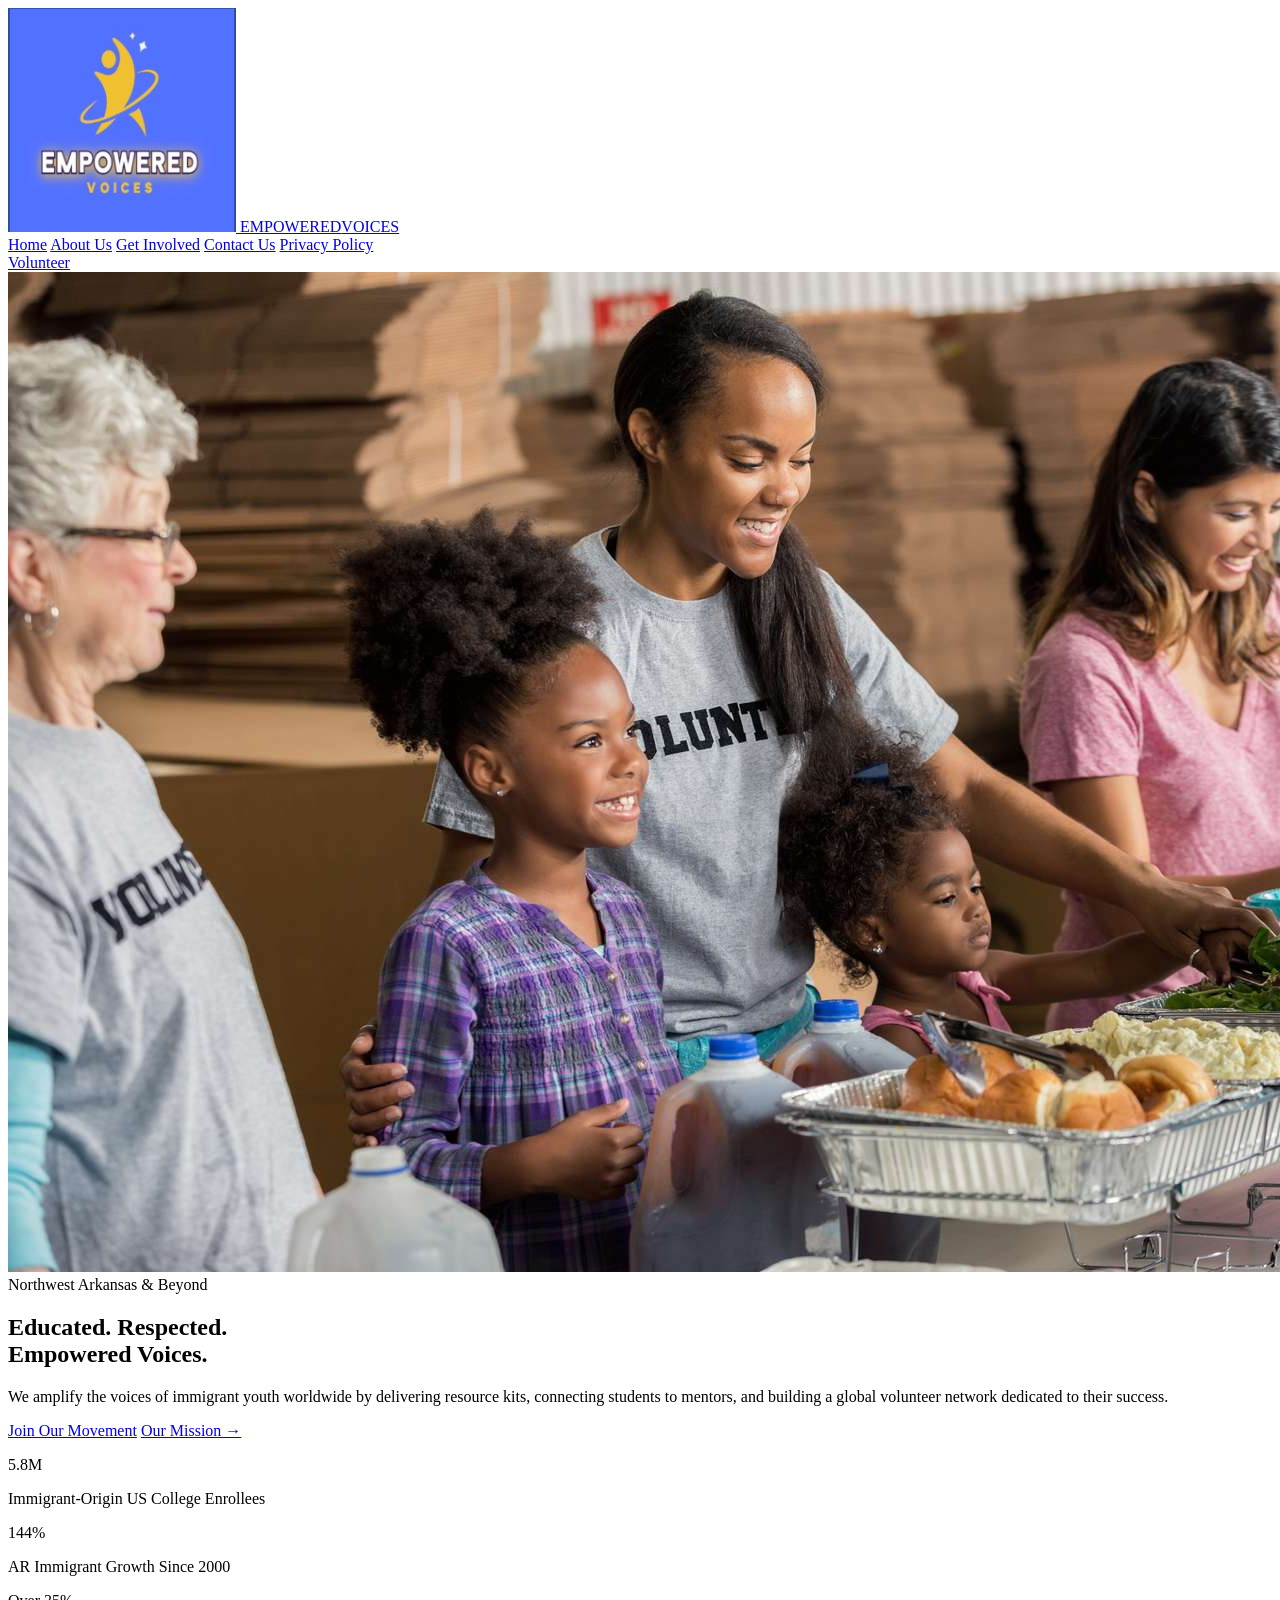
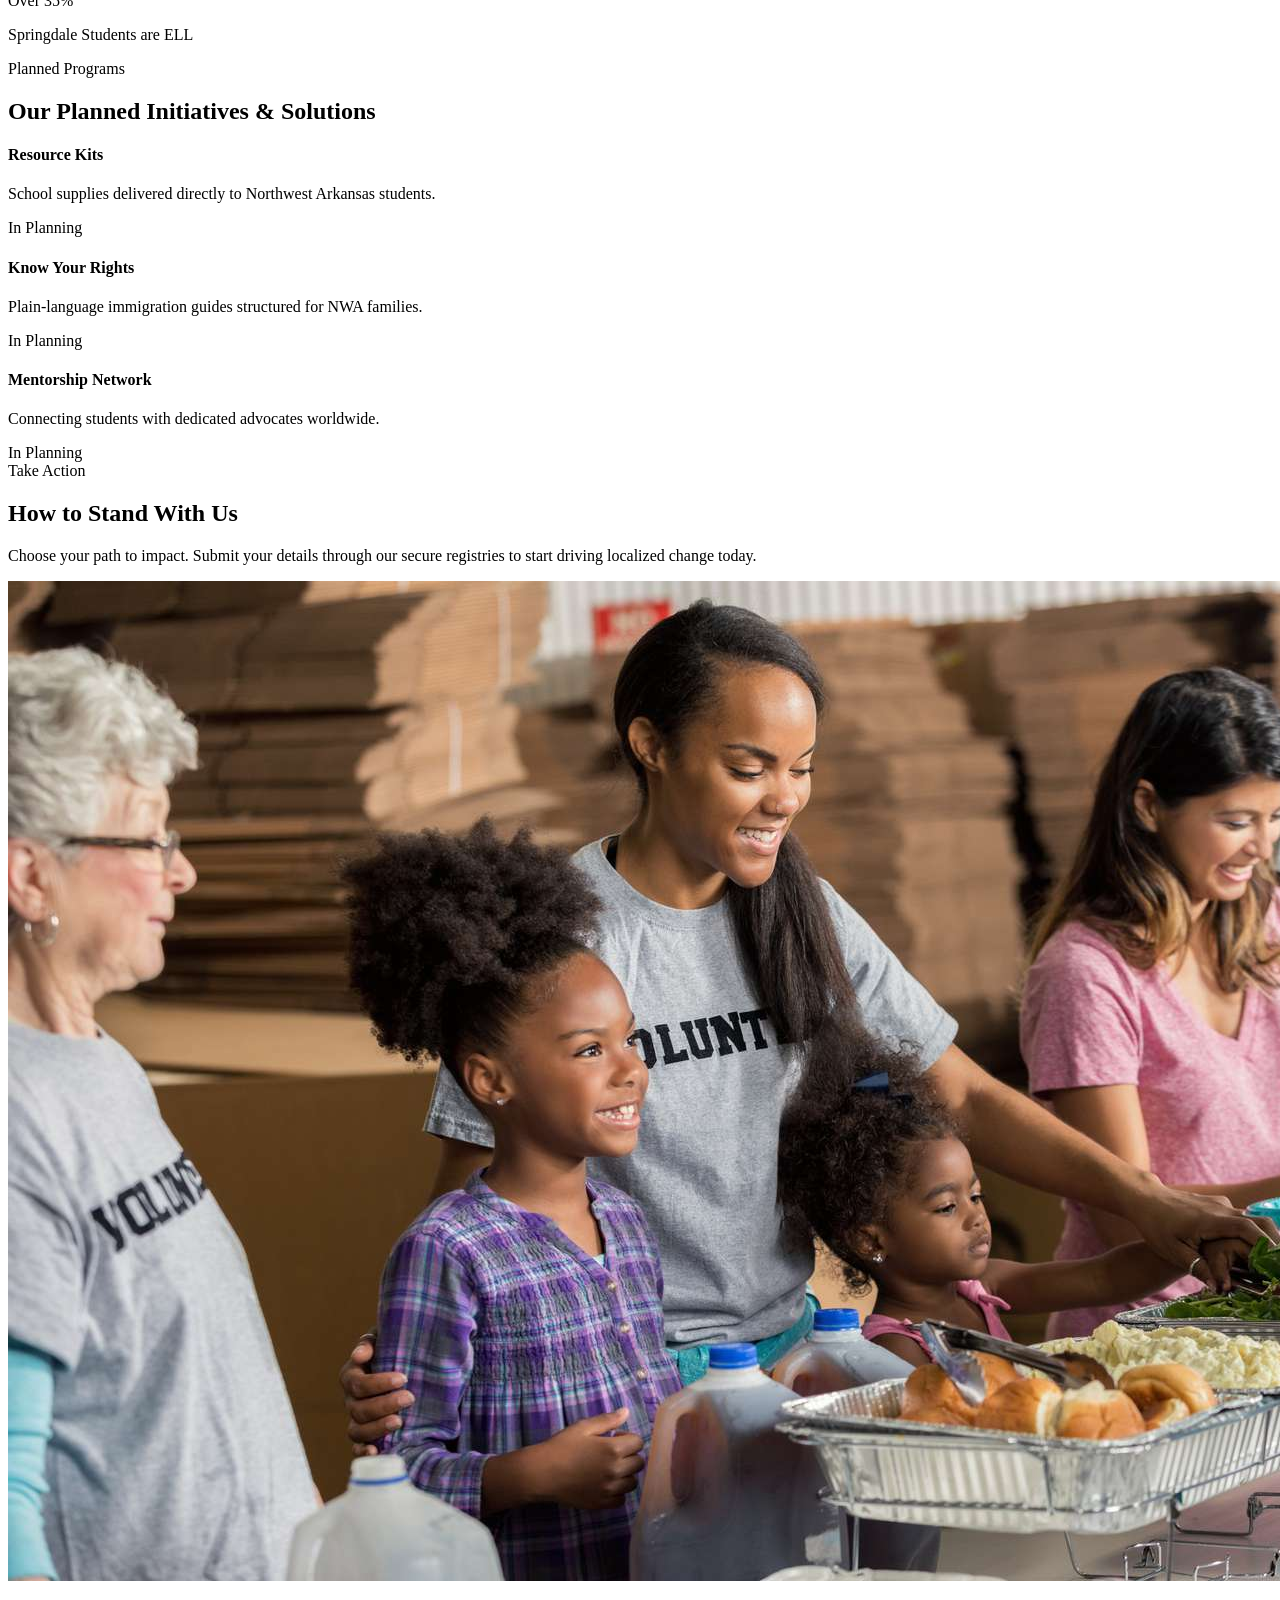
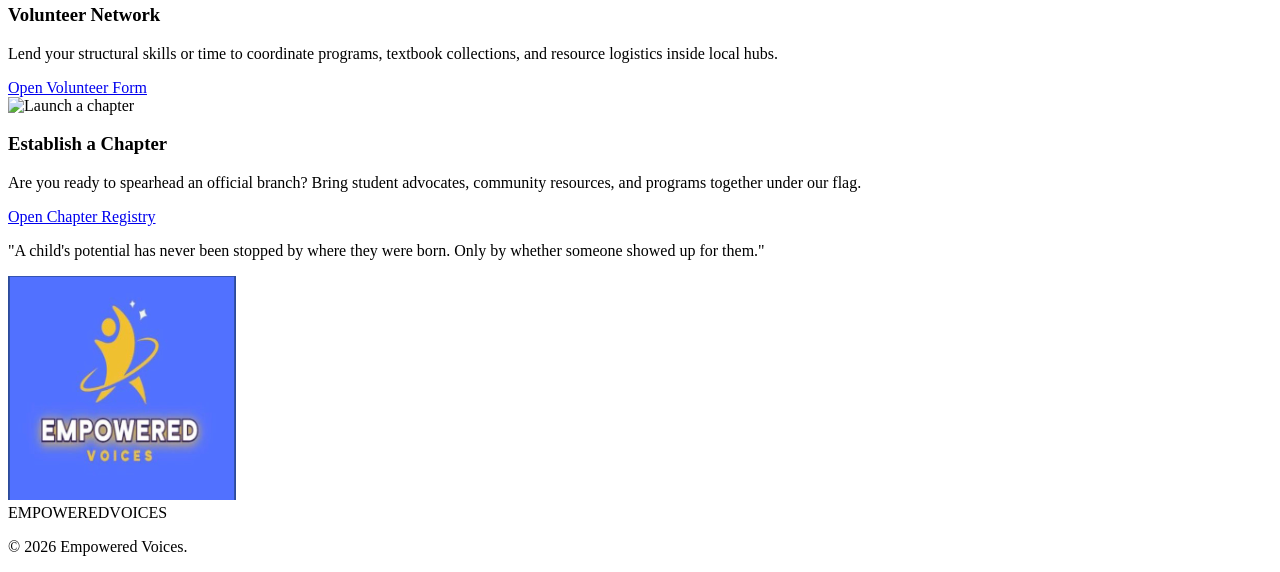
==== index.html @ 03285abb "Website" ====
<!DOCTYPE html>
<html lang="en">
<head>
    <meta charset="UTF-8">
    <meta name="viewport" content="width=device-width, initial-scale=1.0">
    <title>Empowered Voices | Supporting Immigrant Youth</title>
    <script src="https://cdn.tailwindcss.com"></script>
    <link rel="stylesheet" href="https://cdnjs.cloudflare.com/ajax/libs/font-awesome/6.4.0/css/all.min.css">
    <link href="https://fonts.googleapis.com/css2?family=Plus+Jakarta+Sans:wght@400;500;600;700;800&family=Playfair+Display:ital,wght@0,600;0,700;1,400&display=swap" rel="stylesheet">
    <script>
        tailwind.config = {
            theme: {
                extend: {
                    colors: {
                        brandDarkBlue: '#1e3a8a',
                        brandBlue: '#2563eb',
                        brandBlueLight: '#eff6ff',
                        brandYellow: '#facc15',
                        brandYellowLight: '#fef9c3',
                        brandYellowDark: '#ca8a04'
                    },
                    fontFamily: {
                        sans: ['Plus Jakarta Sans', 'sans-serif'],
                        serif: ['Playfair Display', 'serif']
                    }
                }
            }
        }
    </script>
</head>
<body class="bg-blue-50/50 text-gray-900 font-sans selection:bg-brandYellow selection:text-brandDarkBlue">

<header class="sticky top-0 z-50 bg-white/95 backdrop-blur-md shadow-sm border-b-4 border-brandYellow">
    <div class="max-w-7xl mx-auto px-6 h-20 flex justify-between items-center">
        <a href="index.html" class="flex items-center space-x-3">
            <img src="logo.png" alt="Empowered Voices Logo" class="h-14 w-14 object-contain rounded-xl">
            <span class="font-bold text-xl tracking-wider text-brandDarkBlue uppercase hidden sm:inline">EMPOWERED<span class="text-brandYellowDark font-extrabold">VOICES</span></span>
        </a>
        <nav class="hidden md:flex space-x-8 font-bold text-gray-600 text-sm uppercase tracking-wider">
            <a href="index.html" class="text-brandBlue hover:text-brandDarkBlue transition-colors">Home</a>
            <a href="about.html" class="hover:text-brandBlue transition-colors">About Us</a>
            <a href="#get-involved" class="hover:text-brandBlue transition-colors">Get Involved</a>
            <a href="contactus.html" class="hover:text-brandBlue transition-colors">Contact Us</a>
            <a href="privacy.html" class="hover:text-brandBlue transition-colors">Privacy Policy</a>
        </nav>
        <div class="hidden md:flex items-center">
            <a href="#get-involved" class="bg-brandBlue text-white px-6 py-2.5 rounded-full font-bold text-xs uppercase tracking-widest hover:bg-brandDarkBlue hover:scale-105 transition-all shadow-md">Volunteer</a>
        </div>
    </div>
</header>

<section class="relative bg-brandDarkBlue text-white py-24 lg:py-32 px-6 overflow-hidden rounded-b-[2.5rem] shadow-xl">
    <div class="absolute inset-0 opacity-20 pointer-events-none">
        <img src="youth1.png" alt="Immigrant youth community" class="w-full h-full object-cover rounded-b-[2.5rem]">
    </div>
    <div class="max-w-5xl mx-auto relative z-10 text-center lg:text-left">
        <span class="bg-brandYellow text-brandDarkBlue font-extrabold uppercase tracking-widest text-xs inline-block mb-4 px-4 py-1.5 rounded-full shadow-sm">Northwest Arkansas & Beyond</span>
        <h1 class="font-serif font-bold text-4xl md:text-6xl lg:text-7xl mb-6 leading-[1.1]">
            Educated. Respected. <br><span class="italic font-normal text-brandYellow">Empowered Voices.</span>
        </h1>
        <p class="text-lg md:text-xl text-blue-100 max-w-2xl mb-10 font-light leading-relaxed">
            We amplify the voices of immigrant youth worldwide by delivering resource kits, connecting students to mentors, and building a global volunteer network dedicated to their success.
        </p>
        <div class="flex flex-col sm:flex-row justify-center lg:justify-start items-center space-y-4 sm:space-y-0 sm:space-x-6">
            <a href="#get-involved" class="w-full sm:w-auto bg-brandYellow text-brandDarkBlue font-extrabold px-8 py-4 rounded-full uppercase text-xs tracking-widest hover:bg-white hover:scale-105 transition-all text-center shadow-lg">Join Our Movement</a>
            <a href="about.html" class="w-full sm:w-auto border-2 border-white/80 text-white font-bold px-8 py-4 rounded-full uppercase text-xs tracking-widest hover:bg-white hover:text-brandDarkBlue transition-all text-center">Our Mission &rarr;</a>
        </div>
    </div>
</section>

<section class="max-w-7xl mx-auto px-6 -mt-8 relative z-20">
    <div class="bg-white rounded-3xl shadow-xl border border-blue-100/50 p-10 grid grid-cols-1 md:grid-cols-3 gap-8 text-center">
        <div class="bg-brandBlueLight rounded-2xl p-6 border-b-4 border-brandBlue">
            <p class="font-serif text-5xl font-bold text-brandBlue mb-2">5.8M</p>
            <p class="uppercase font-bold text-xs tracking-widest text-gray-500">Immigrant-Origin US College Enrollees</p>
        </div>
        <div class="bg-brandYellowLight rounded-2xl p-6 border-b-4 border-brandYellowDark">
            <p class="font-serif text-5xl font-bold text-brandDarkBlue mb-2">144%</p>
            <p class="uppercase font-bold text-xs tracking-widest text-gray-500">AR Immigrant Growth Since 2000</p>
        </div>
        <div class="bg-blue-50 rounded-2xl p-6 border-b-4 border-brandBlue">
            <p class="font-serif text-5xl font-bold text-brandBlue mb-2">Over 35%</p>
            <p class="uppercase font-bold text-xs tracking-widest text-gray-500">Springdale Students are ELL</p>
        </div>
    </div>
</section>

<section class="py-20 px-6 max-w-7xl mx-auto">
    <div class="text-center max-w-3xl mx-auto mb-16">
        <span class="text-brandBlue font-extrabold uppercase tracking-widest text-xs bg-brandBlueLight px-4 py-1.5 rounded-full inline-block mb-3">Planned Programs</span>
        <h2 class="font-serif font-bold text-3xl md:text-4xl text-brandDarkBlue mb-4">Our Planned Initiatives & Solutions</h2>
    </div>
    <div class="grid grid-cols-1 md:grid-cols-3 gap-8">
        <div class="bg-brandDarkBlue text-white p-8 rounded-2xl shadow-md text-center border-t-4 border-brandYellow">
            <h4 class="font-bold text-xl text-brandYellow mb-3">Resource Kits</h4>
            <p class="text-sm text-blue-100 font-light mb-4">School supplies delivered directly to Northwest Arkansas students.</p>
            <span class="text-xs bg-white/10 px-3 py-1 rounded-full uppercase tracking-wider font-semibold">In Planning</span>
        </div>
        <div class="bg-brandDarkBlue text-white p-8 rounded-2xl shadow-md text-center border-t-4 border-brandYellow">
            <h4 class="font-bold text-xl text-brandYellow mb-3">Know Your Rights</h4>
            <p class="text-sm text-blue-100 font-light mb-4">Plain-language immigration guides structured for NWA families.</p>
            <span class="text-xs bg-white/10 px-3 py-1 rounded-full uppercase tracking-wider font-semibold">In Planning</span>
        </div>
        <div class="bg-brandDarkBlue text-white p-8 rounded-2xl shadow-md text-center border-t-4 border-brandYellow">
            <h4 class="font-bold text-xl text-brandYellow mb-3">Mentorship Network</h4>
            <p class="text-sm text-blue-100 font-light mb-4">Connecting students with dedicated advocates worldwide.</p>
            <span class="text-xs bg-white/10 px-3 py-1 rounded-full uppercase tracking-wider font-semibold">In Planning</span>
        </div>
    </div>
</section>

<section id="get-involved" class="py-12 px-6 max-w-7xl mx-auto">
    <div class="text-center max-w-3xl mx-auto mb-16">
        <span class="text-brandBlue font-extrabold uppercase tracking-widest text-xs bg-brandBlueLight px-4 py-1.5 rounded-full inline-block mb-3">Take Action</span>
        <h2 class="font-serif font-bold text-3xl md:text-5xl text-brandDarkBlue mb-4">How to Stand With Us</h2>
        <p class="text-gray-600 text-lg font-light">Choose your path to impact. Submit your details through our secure registries to start driving localized change today.</p>
    </div>

    <div class="grid grid-cols-1 lg:grid-cols-2 gap-12 items-stretch">
        <div class="bg-white border border-blue-100 rounded-3xl flex flex-col md:flex-row overflow-hidden shadow-md hover:shadow-xl transition-shadow duration-300">
            <div class="md:w-1/3 min-h-[220px] bg-gray-100 relative">
                <img src="youth1.png" alt="Volunteer with us" class="w-full h-full object-cover absolute inset-0">
            </div>
            <div class="p-8 md:w-2/3 flex flex-col justify-between items-start">
                <div>
                    <h3 class="font-serif font-bold text-2xl text-brandDarkBlue mb-3">Volunteer Network</h3>
                    <p class="text-gray-600 text-sm font-light leading-relaxed mb-6">Lend your structural skills or time to coordinate programs, textbook collections, and resource logistics inside local hubs.</p>
                </div>
                <a href="https://forms.gle/YkHBEMsBgyWNd5DM7" target="_blank" class="w-full sm:w-auto inline-block bg-brandBlue text-white text-xs font-bold uppercase tracking-widest px-6 py-3.5 rounded-xl text-center hover:bg-brandDarkBlue transition-all shadow-md">Open Volunteer Form</a>
            </div>
        </div>

        <div class="bg-white border border-blue-100 rounded-3xl flex flex-col md:flex-row overflow-hidden shadow-md hover:shadow-xl transition-shadow duration-300">
            <div class="md:w-1/3 min-h-[220px] bg-gray-100 relative">
                <img src="youth2.png" alt="Launch a chapter" class="w-full h-full object-cover absolute inset-0">
            </div>
            <div class="p-8 md:w-2/3 flex flex-col justify-between items-start">
                <div>
                    <h3 class="font-serif font-bold text-2xl text-brandDarkBlue mb-3">Establish a Chapter</h3>
                    <p class="text-gray-600 text-sm font-light leading-relaxed mb-6">Are you ready to spearhead an official branch? Bring student advocates, community resources, and programs together under our flag.</p>
                </div>
                <a href="https://docs.google.com/forms/d/e/1FAIpQLSeRkzGY3MwoGprkI0v2TZHIbiTXDiVhMyT2ehuuoe4UnJBvGw/viewform" target="_blank" class="w-full sm:w-auto inline-block bg-brandYellow text-brandDarkBlue text-xs font-bold uppercase tracking-widest px-6 py-3.5 rounded-xl text-center hover:bg-brandDarkBlue hover:text-white transition-all shadow-md">Open Chapter Registry</a>
            </div>
        </div>
    </div>
</section>

<section class="max-w-7xl mx-auto px-6 py-12">
    <div class="bg-brandBlue text-white text-center p-10 rounded-3xl border-b-8 border-brandYellow shadow-lg">
        <p class="font-serif text-xl md:text-2xl italic font-light leading-relaxed max-w-4xl mx-auto">
            "A child's potential has never been stopped by where they were born. Only by whether someone showed up for them."
        </p>
    </div>
</section>

<footer class="bg-brandDarkBlue text-white border-t-8 border-brandYellow py-12 px-6 rounded-t-[2rem]">
    <div class="max-w-7xl mx-auto flex flex-col sm:flex-row justify-between items-center space-y-4 sm:space-y-0">
        <div class="flex items-center space-x-3">
            <img src="logo.png" alt="Empowered Voices Logo" class="h-12 w-12 object-contain rounded-lg bg-white p-0.5">
            <div>
                <span class="font-bold text-lg tracking-wider uppercase">EMPOWERED<span class="text-brandYellow">VOICES</span></span>
                <p class="text-xs text-blue-200 mt-1">&copy; 2026 Empowered Voices.</p>
            </div>
        </div>
    </div>
</footer>
</body>
</html>
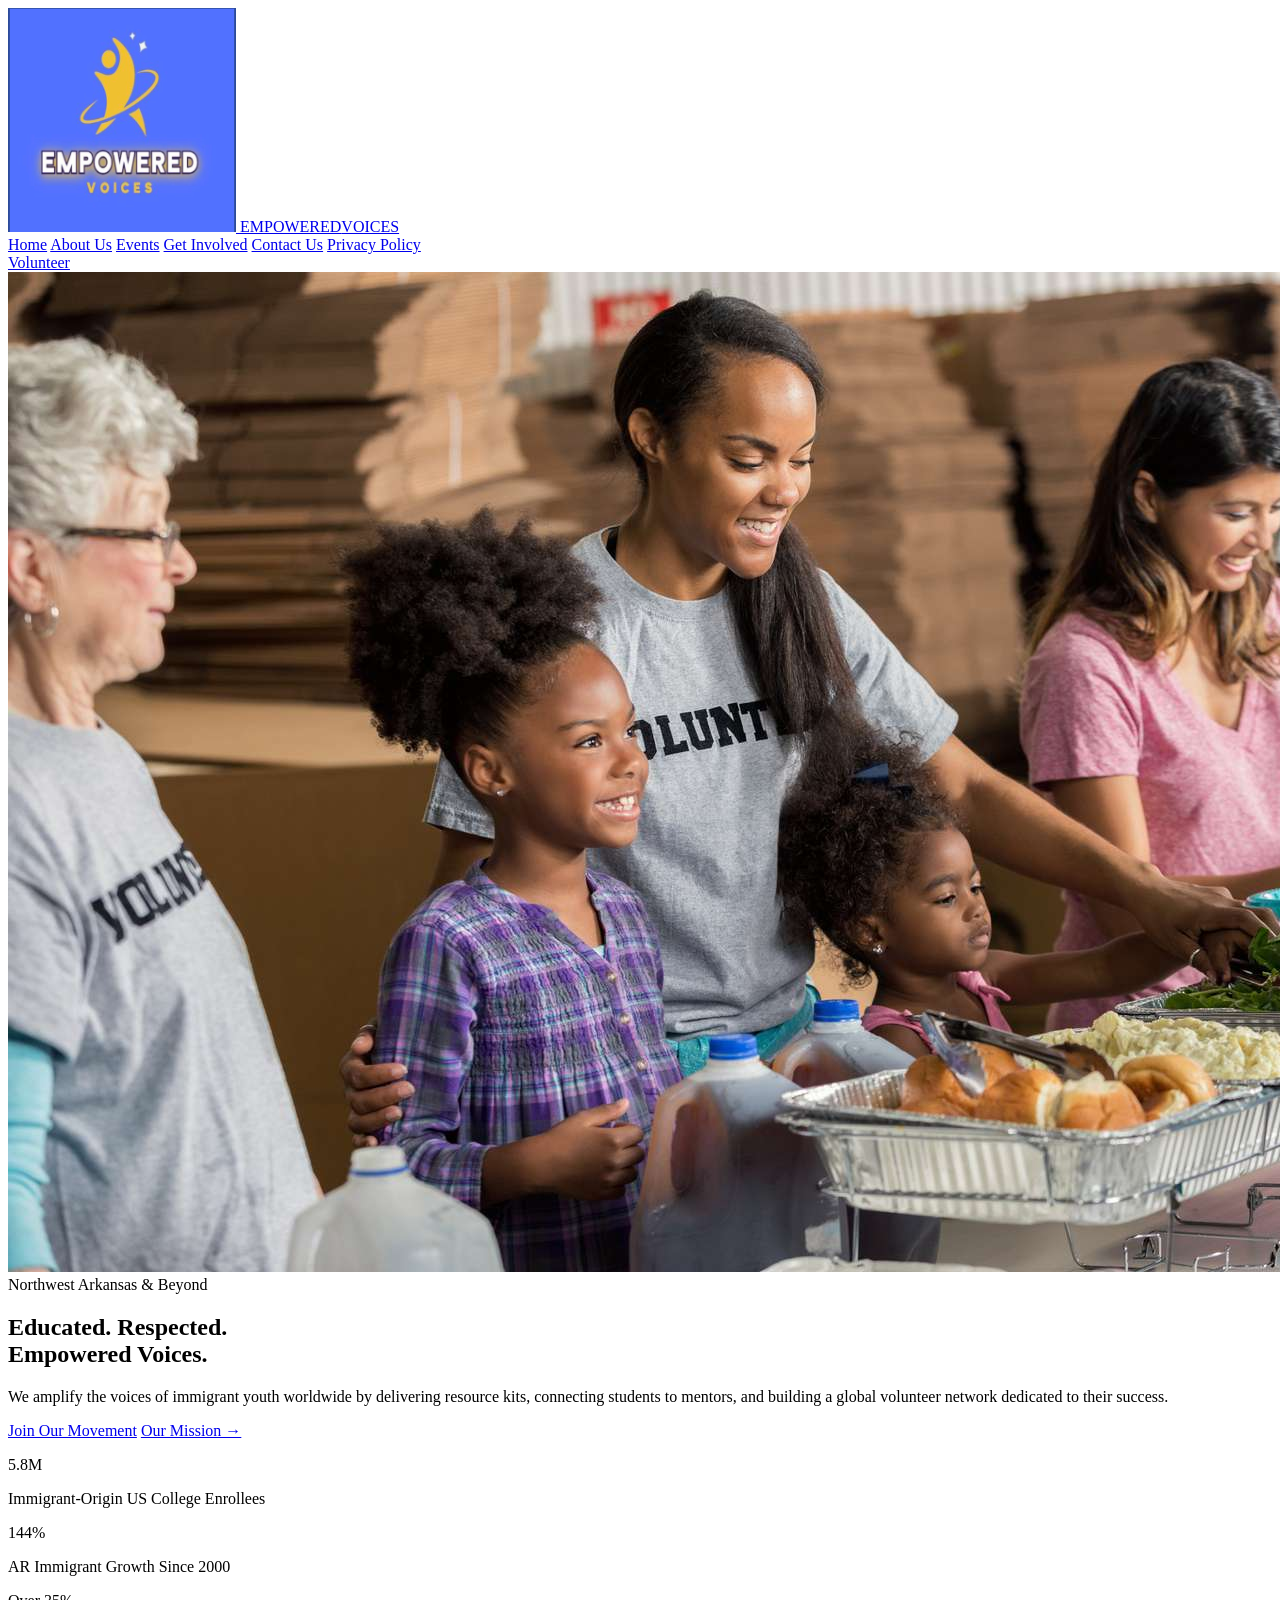
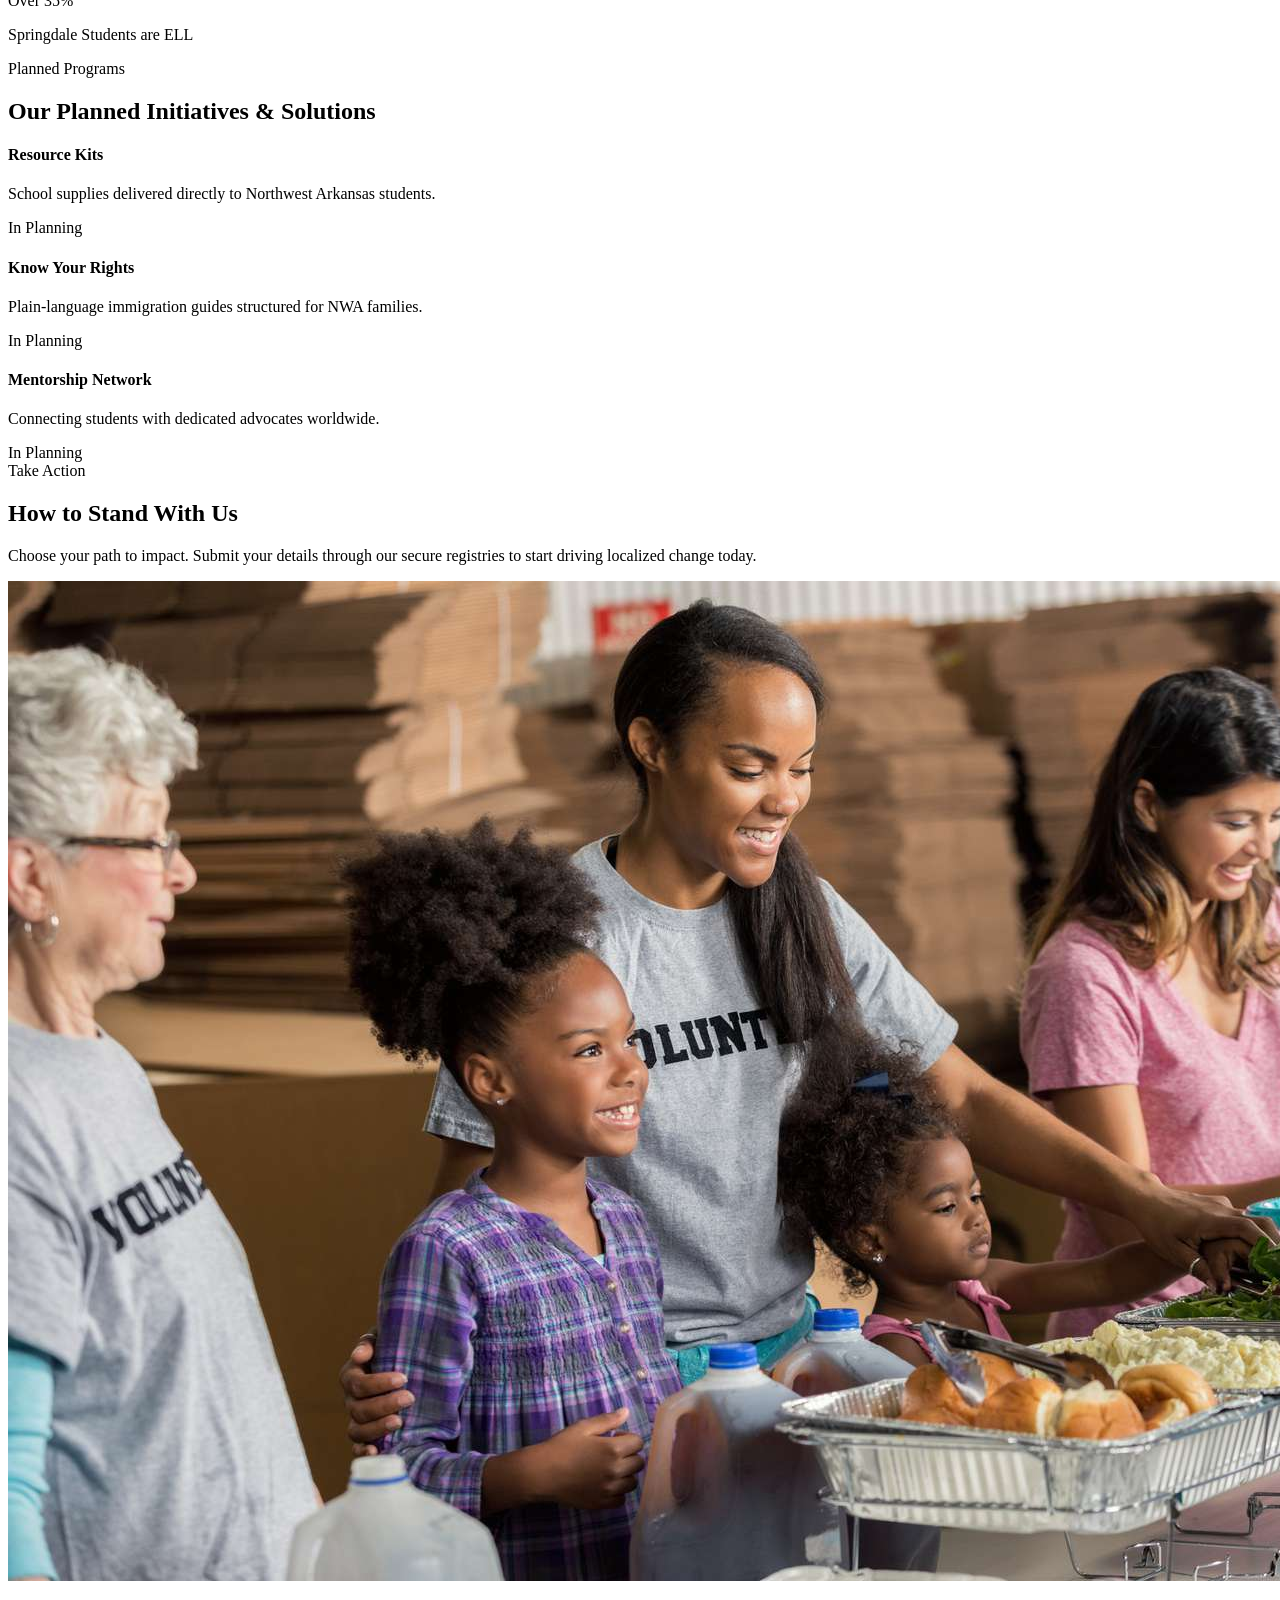
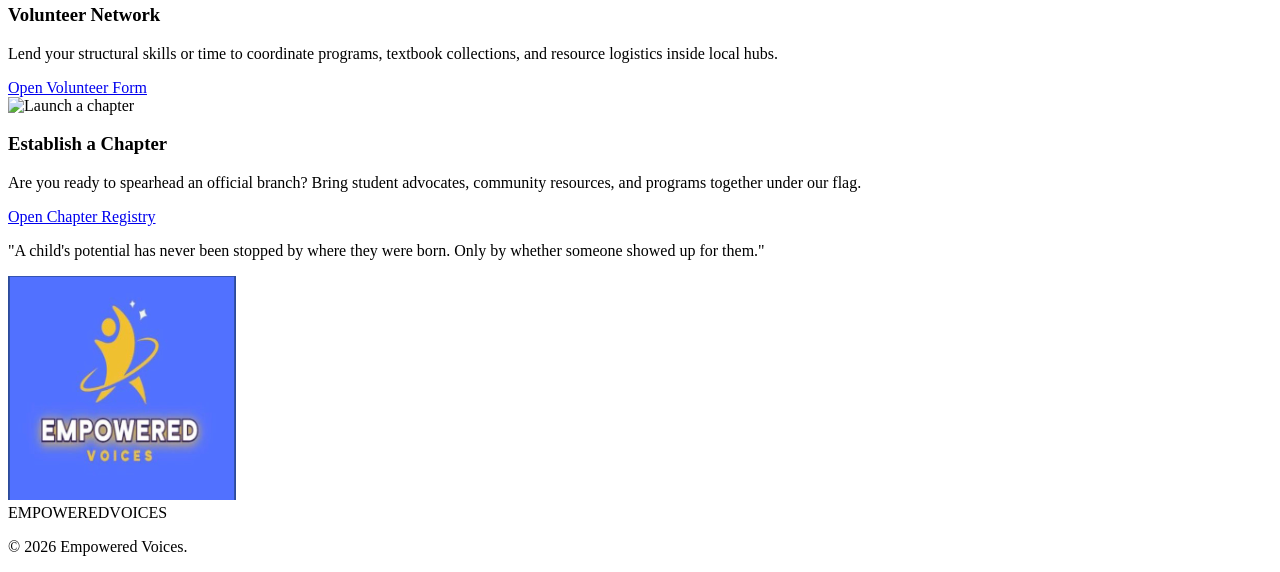
==== commit 9243d7e0: "Website" ====
--- a/index.html
+++ b/index.html
@@ -37,8 +37,9 @@
             <span class="font-bold text-xl tracking-wider text-brandDarkBlue uppercase hidden sm:inline">EMPOWERED<span class="text-brandYellowDark font-extrabold">VOICES</span></span>
         </a>
         <nav class="hidden md:flex space-x-8 font-bold text-gray-600 text-sm uppercase tracking-wider">
-            <a href="index.html" class="text-brandBlue hover:text-brandDarkBlue transition-colors">Home</a>
+            <a href="index.html" class="text-brandBlue transition-colors">Home</a>
             <a href="about.html" class="hover:text-brandBlue transition-colors">About Us</a>
+            <a href="events.html" class="hover:text-brandBlue transition-colors">Events</a>
             <a href="#get-involved" class="hover:text-brandBlue transition-colors">Get Involved</a>
             <a href="contactus.html" class="hover:text-brandBlue transition-colors">Contact Us</a>
             <a href="privacy.html" class="hover:text-brandBlue transition-colors">Privacy Policy</a>
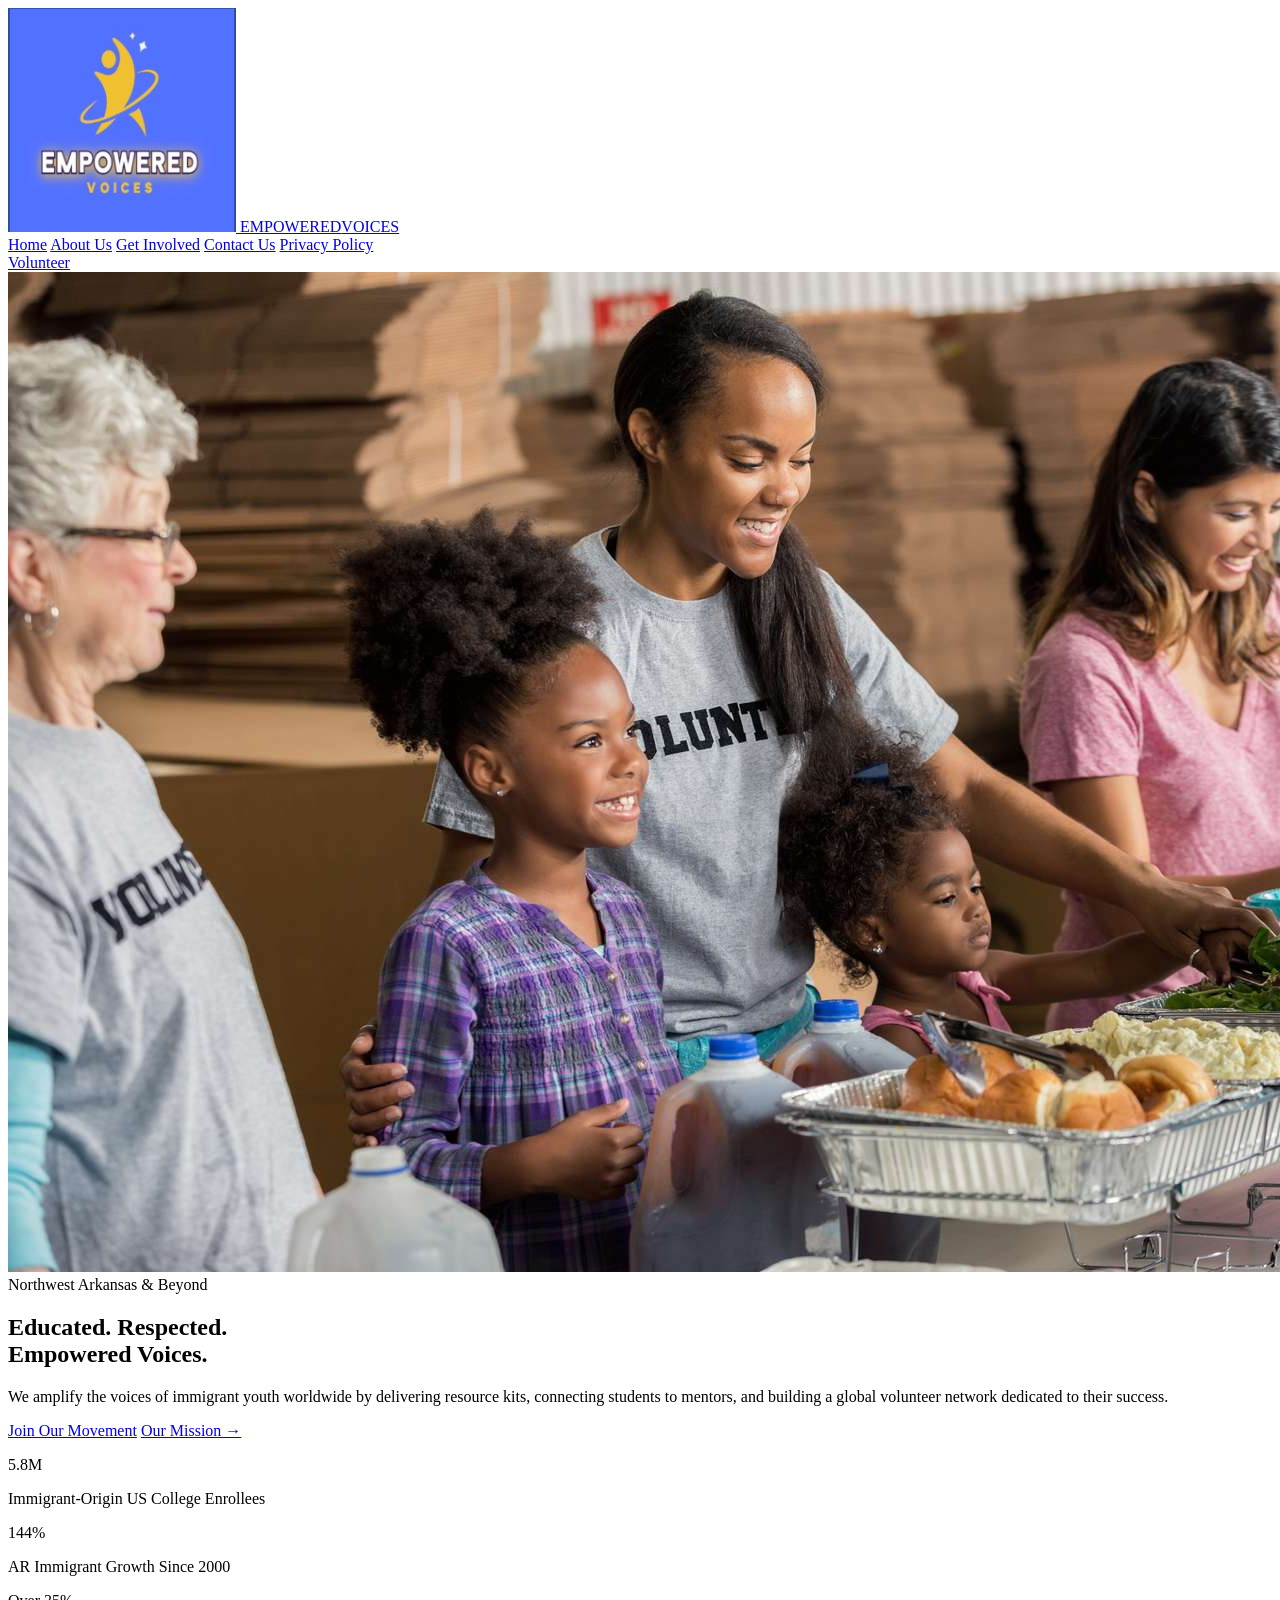
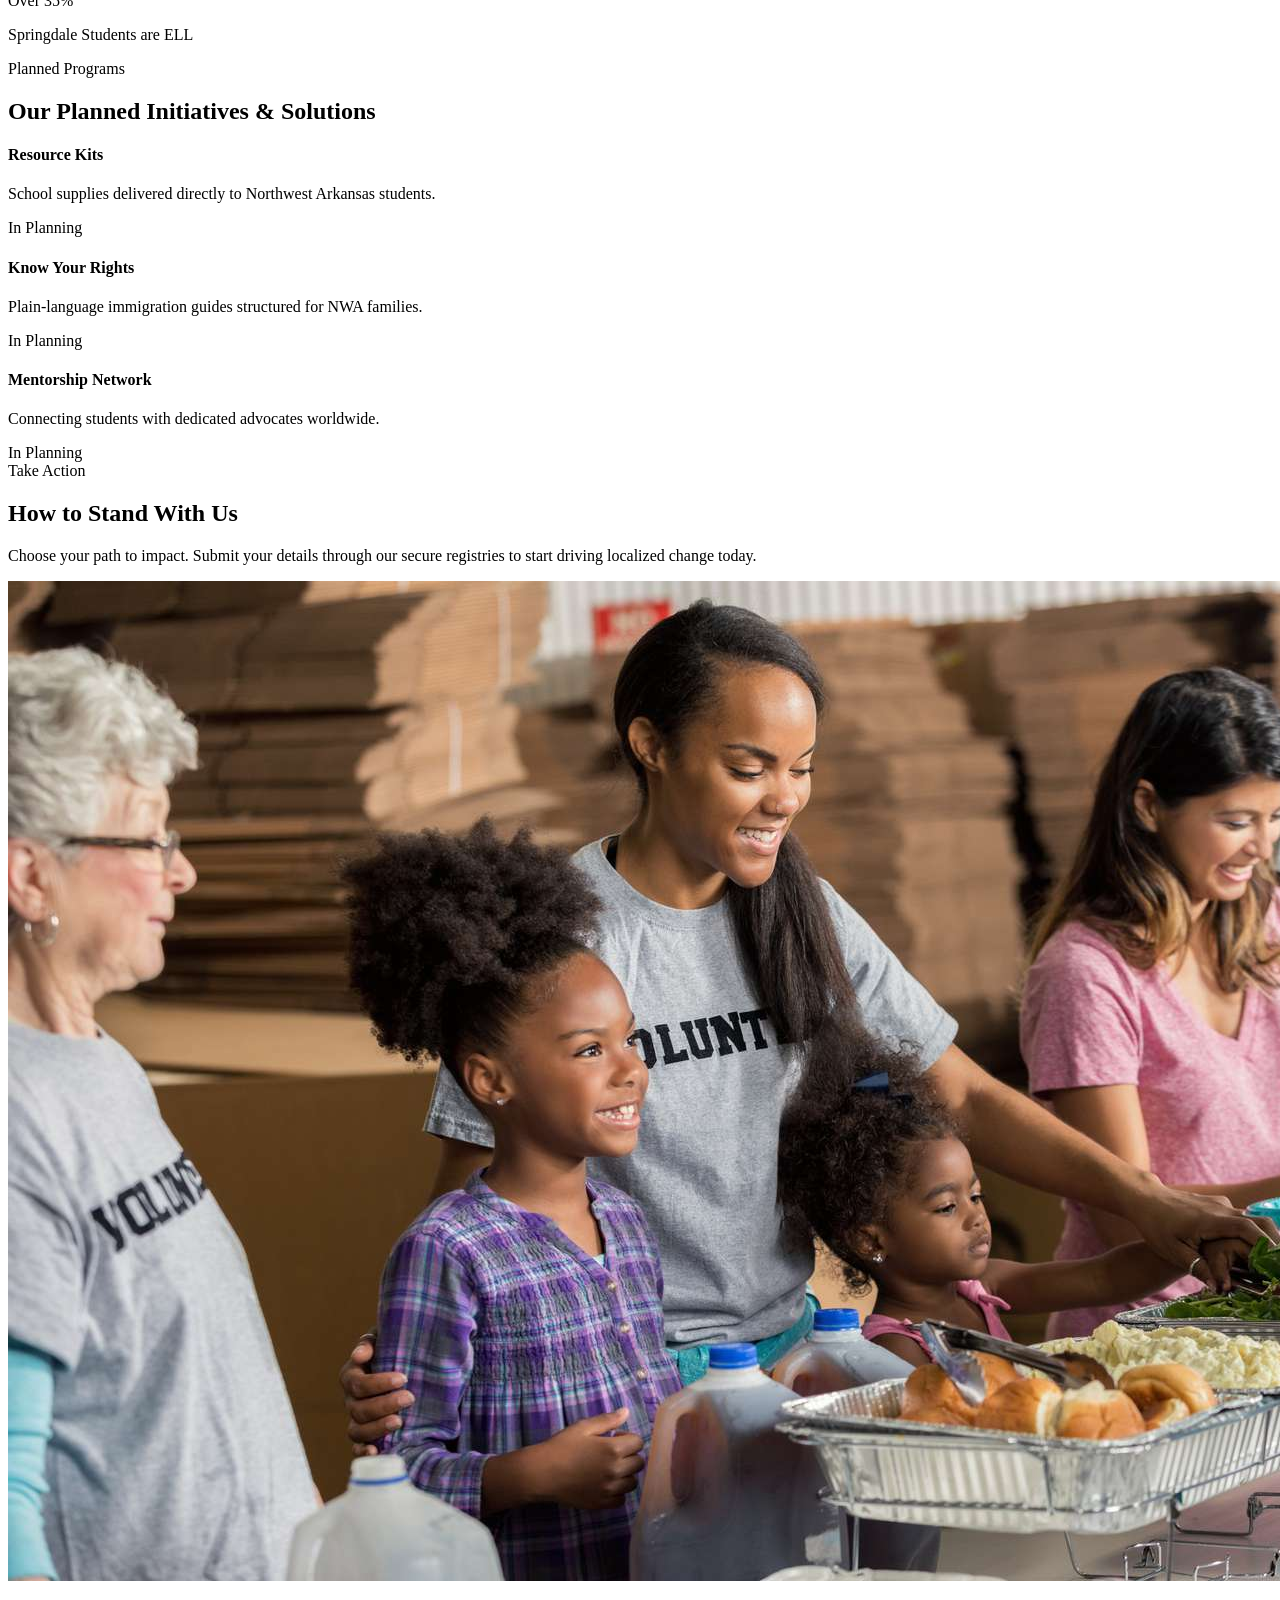
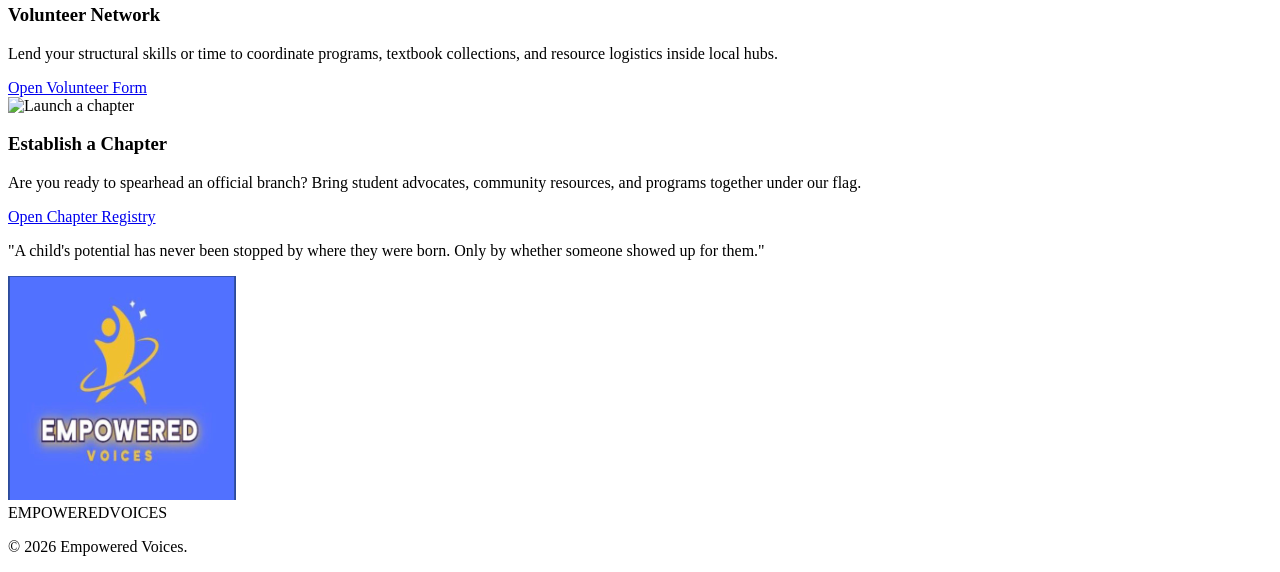
==== commit d4fae9f9: "Website" ====
--- a/index.html
+++ b/index.html
@@ -37,9 +37,8 @@
             <span class="font-bold text-xl tracking-wider text-brandDarkBlue uppercase hidden sm:inline">EMPOWERED<span class="text-brandYellowDark font-extrabold">VOICES</span></span>
         </a>
         <nav class="hidden md:flex space-x-8 font-bold text-gray-600 text-sm uppercase tracking-wider">
-            <a href="index.html" class="text-brandBlue transition-colors">Home</a>
+            <a href="index.html" class="text-brandBlue hover:text-brandDarkBlue transition-colors">Home</a>
             <a href="about.html" class="hover:text-brandBlue transition-colors">About Us</a>
-            <a href="events.html" class="hover:text-brandBlue transition-colors">Events</a>
             <a href="#get-involved" class="hover:text-brandBlue transition-colors">Get Involved</a>
             <a href="contactus.html" class="hover:text-brandBlue transition-colors">Contact Us</a>
             <a href="privacy.html" class="hover:text-brandBlue transition-colors">Privacy Policy</a>
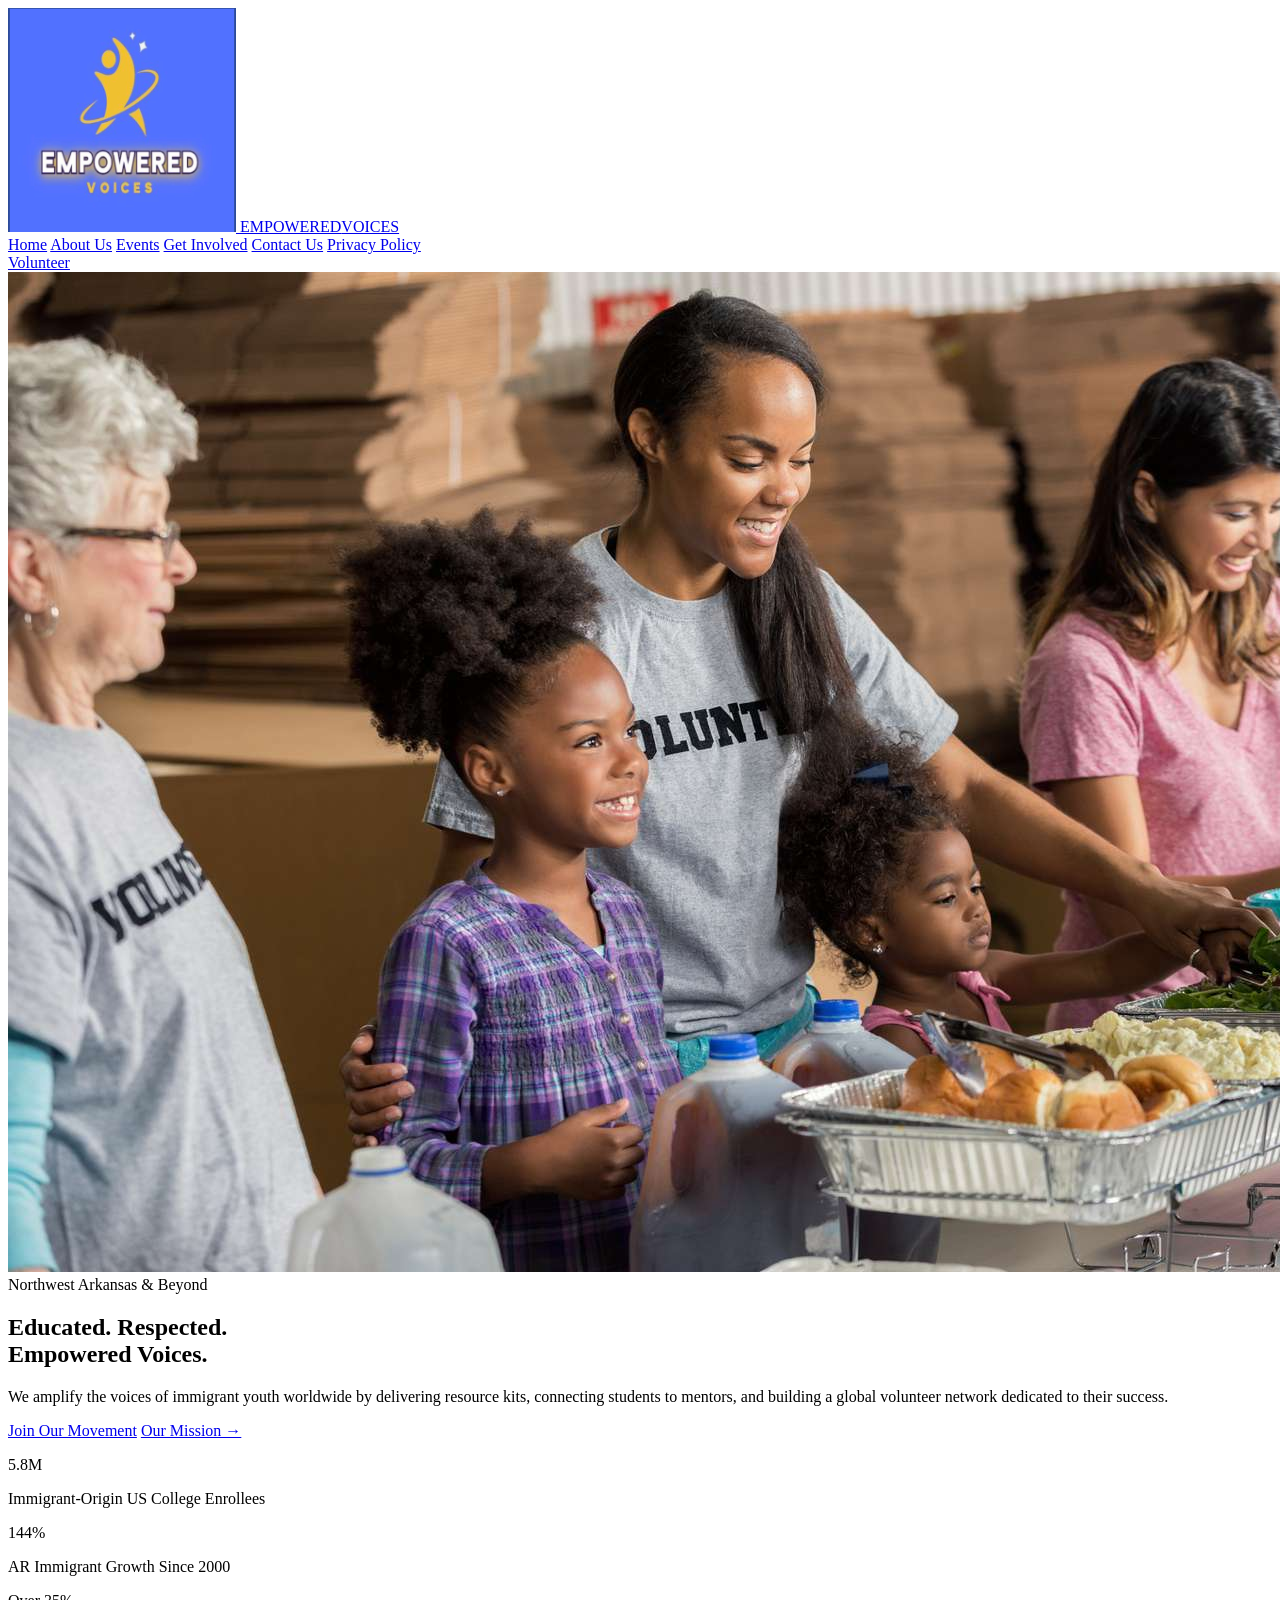
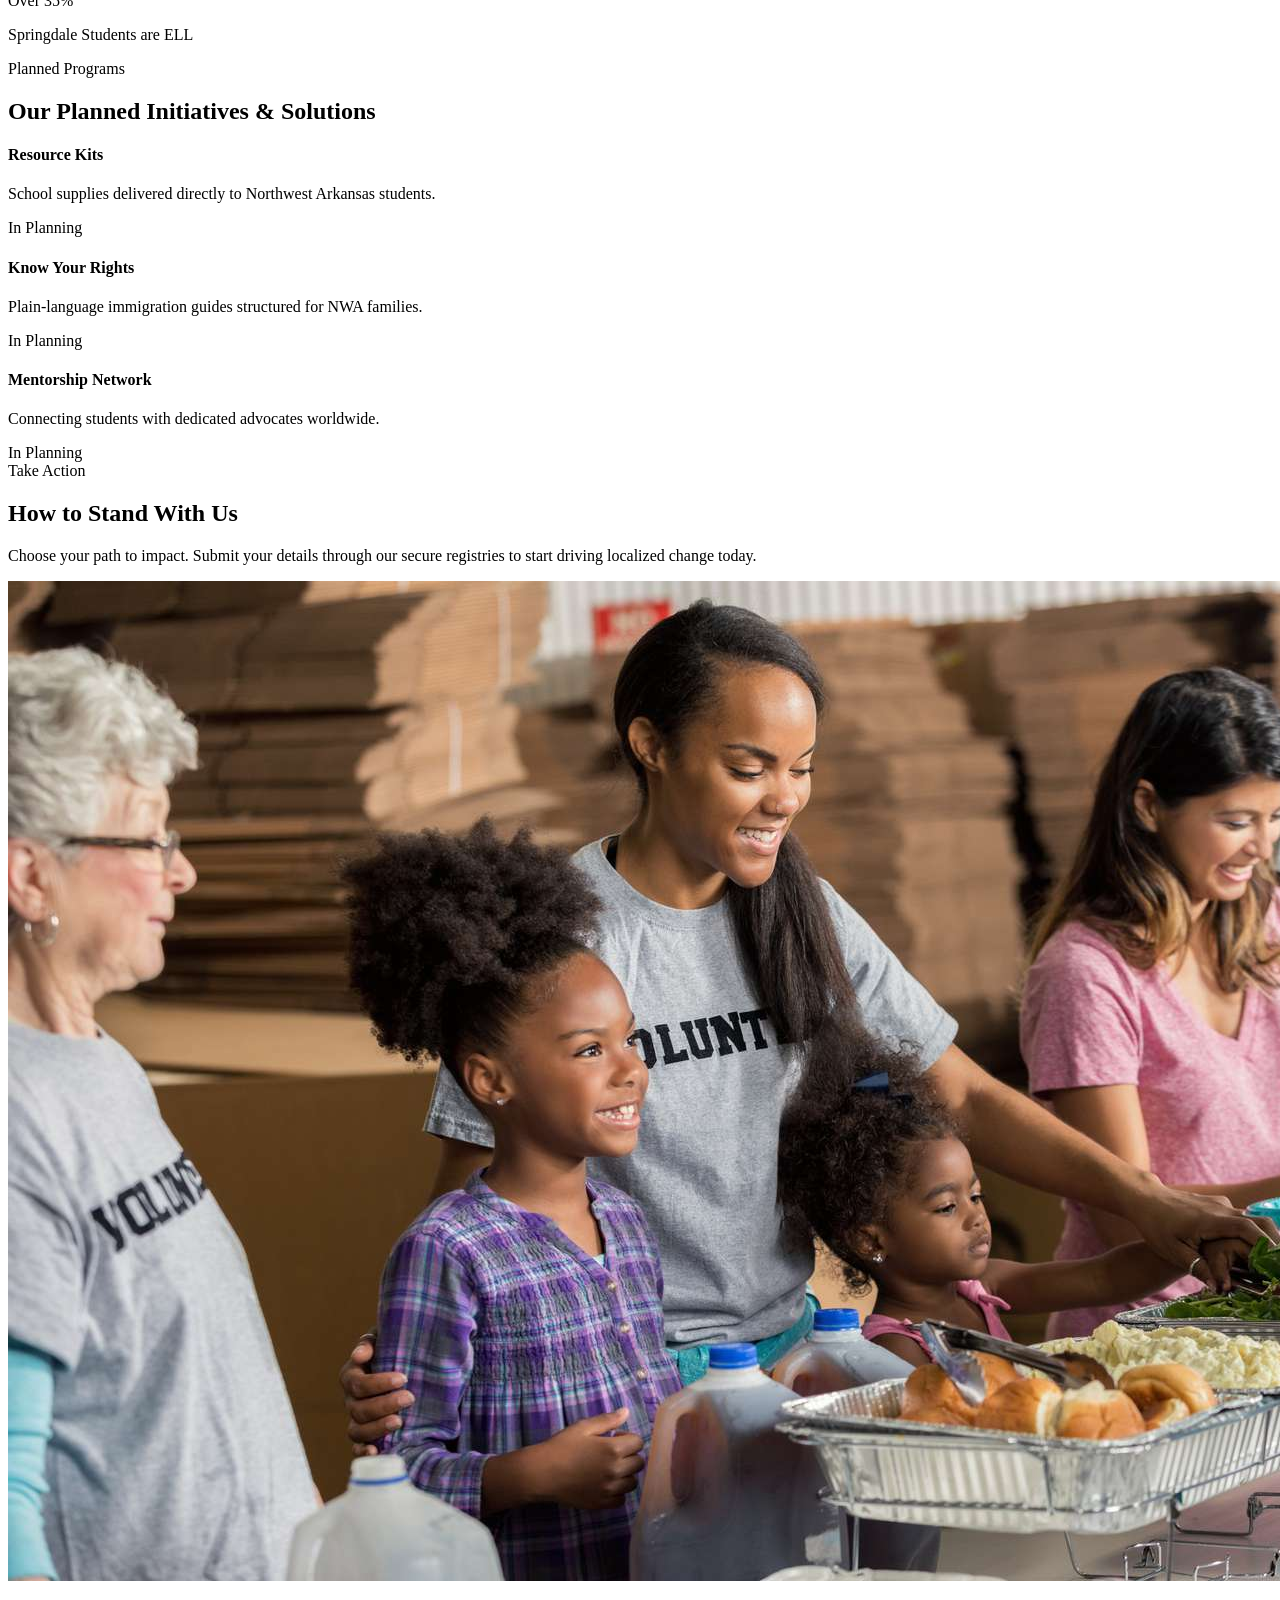
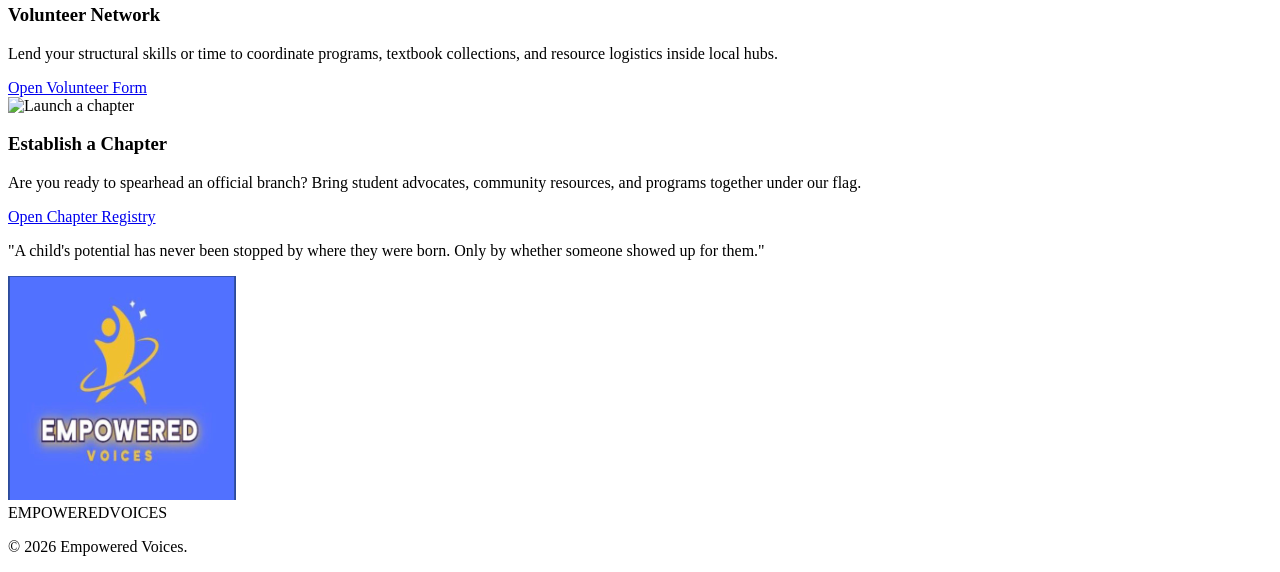
==== commit a15876da: "Website" ====
--- a/index.html
+++ b/index.html
@@ -39,6 +39,7 @@
         <nav class="hidden md:flex space-x-8 font-bold text-gray-600 text-sm uppercase tracking-wider">
             <a href="index.html" class="text-brandBlue hover:text-brandDarkBlue transition-colors">Home</a>
             <a href="about.html" class="hover:text-brandBlue transition-colors">About Us</a>
+            <a href="events.html" class="hover:text-brandBlue transition-colors">Events</a>
             <a href="#get-involved" class="hover:text-brandBlue transition-colors">Get Involved</a>
             <a href="contactus.html" class="hover:text-brandBlue transition-colors">Contact Us</a>
             <a href="privacy.html" class="hover:text-brandBlue transition-colors">Privacy Policy</a>
